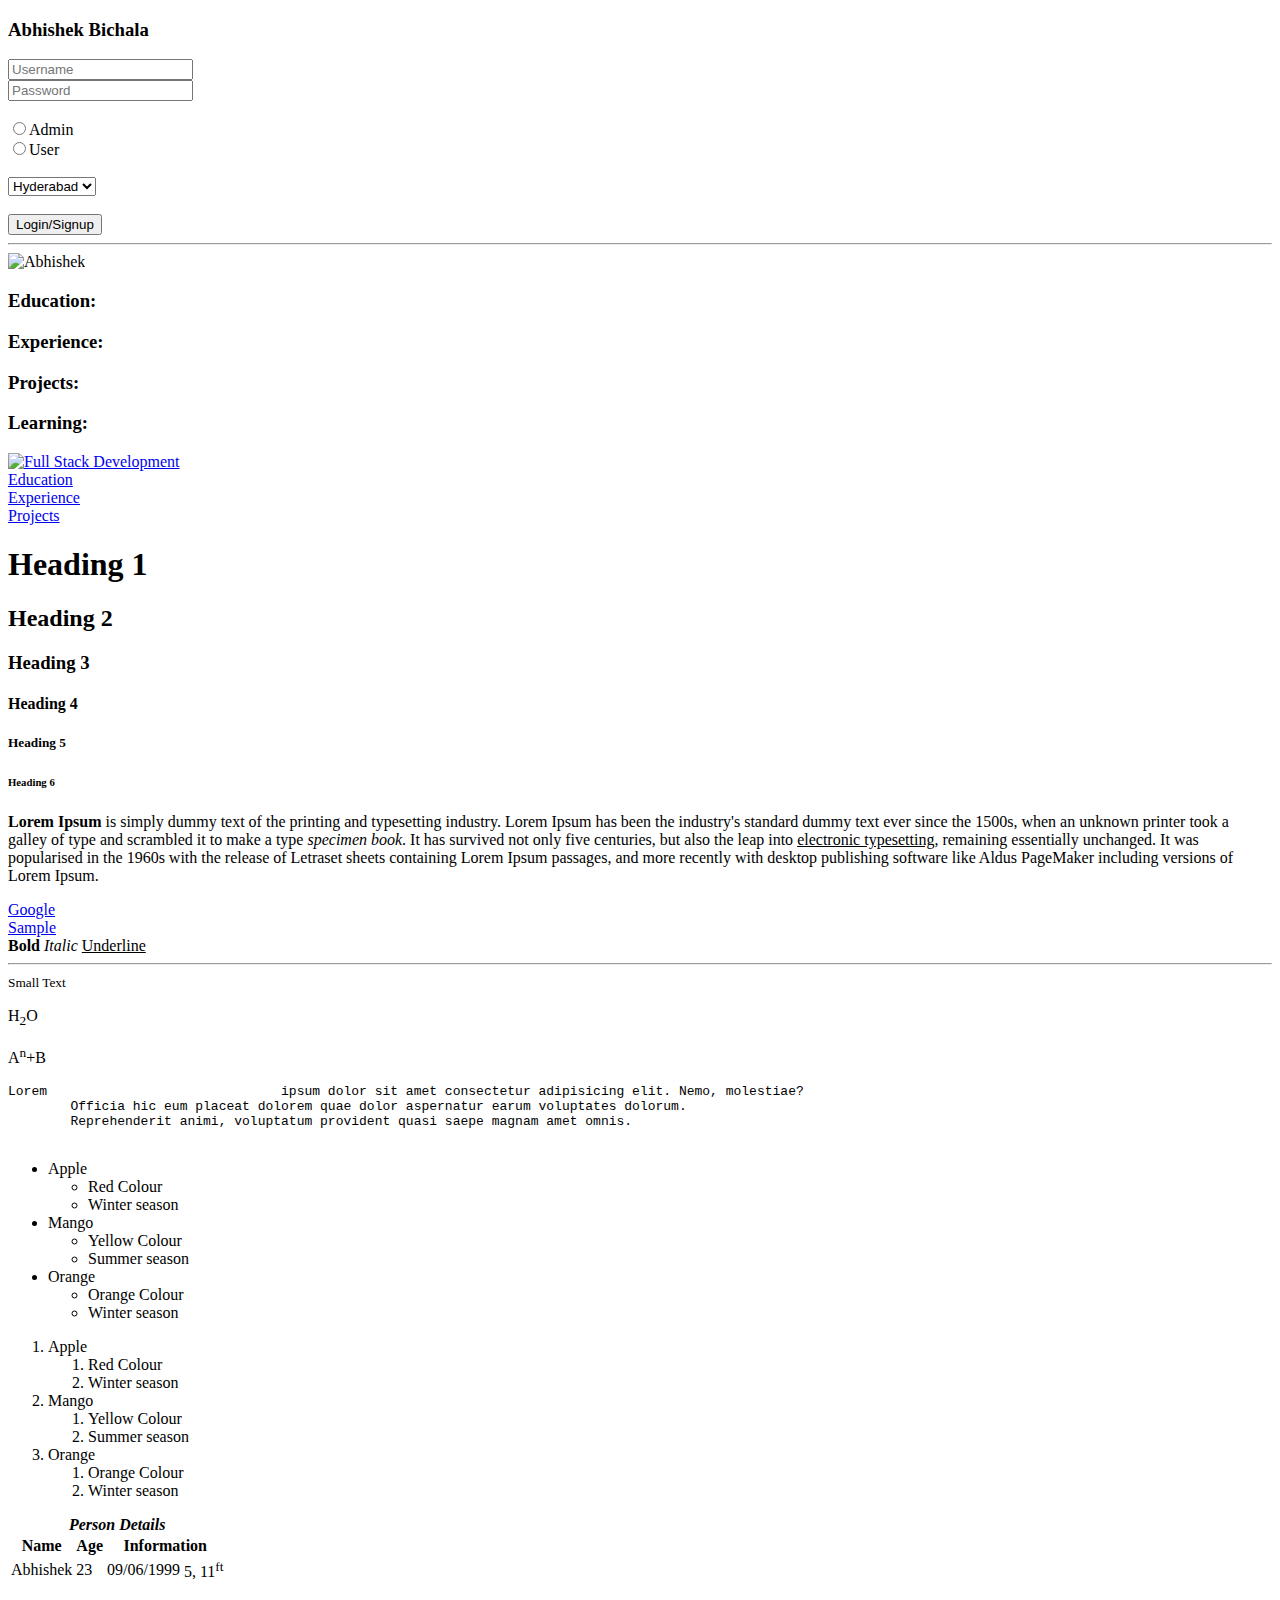
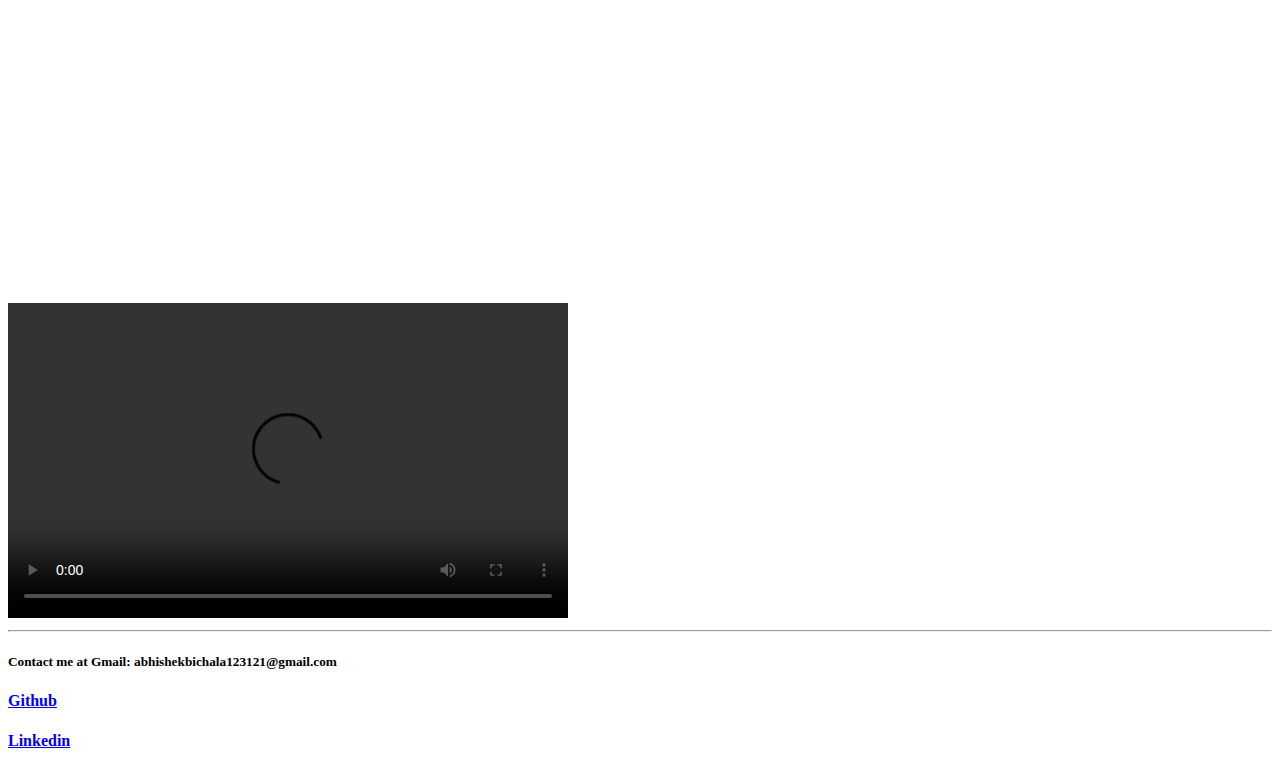
==== HTML/index.html @ 4bc12787 "HTML basic to advance level practice and code updated" ====
<!DOCTYPE html>
<html lang="en">
<head>
    <meta charset="UTF-8">
    <meta http-equiv="X-UA-Compatible" content="IE=edge">
    <meta name="viewport" content="width=device-width, initial-scale=1.0">
    <title>Portfolio</title>
</head>
<body>
    <header>
        <h3>Abhishek Bichala</h3>
        <div class="Login">
            <form action="#">
                <input type="text" placeholder="Username"><br />
                <input type="password" placeholder="Password"><br />
                <br />
                <label for="admin">
                <input type="radio" value="Admin" name="Role" id="admin">Admin<br />
                </label>
                <label for="user">
                <input type="radio" value="User" name="Role" id="user">User<br />
                </label>
                <br />
                <label for="city">
                    <select name="location" id="city">
                        <option value="Hyderabad">Hyderabad</option>
                        <option value="Pune">Pune</option>
                        <option value="Banglore">Banglore</option>
                    </select>
                </label>
                <br /><br />
                <input type="submit" name="Submit" value="Login/Signup">
            </form>
        </div>
    </header>
    <hr />
    <main>
        <img src="/Abhishek.jpg" alt="Abhishek" width=100px/>
        <!-- We can have different sections as we see below there are four sections, ther are Education, Experience, Projects and Learning -->
        <section><h3>Education:</h3></section>
        <section><h3>Experience:</h3></section>
        <section><h3>Projects:</h3></section>
        <section> 
        <h3>Learning:</h3>
   <div> <a href="https://www.crampete.com/blogs/road-map-to-full-stack-web-development/" target="_main"><img src="https://blog.eduonix.com/wp-content/uploads/2018/09/Full-Stack-Developer.jpg" alt="Full Stack Development" height="100" /> </a>
    <br />
    <a href="/education.html" target="_blank">Education</a><br />
    <a href="/experience.html" target="_blank">Experience</a><br />
    <a href="/projects.html" target="_blank">Projects</a>
    </div>
    <h1>Heading 1</h1>
    <h2>Heading 2</h2>
    <h3>Heading 3</h3>
    <h4>Heading 4</h4>
    <h5>Heading 5</h5>
    <h6>Heading 6</h6>
    <p><b>Lorem Ipsum</b> is simply dummy text of the printing and typesetting industry. Lorem Ipsum has been the industry's standard dummy text ever since the 1500s, when an unknown printer took a galley of type and scrambled it to make a type <i>specimen book</i>. It has survived not only five centuries, but also the leap into <u>electronic typesetting</u>, remaining essentially unchanged. It was popularised in the 1960s with the release of Letraset sheets containing Lorem Ipsum passages, and more recently with desktop publishing software like Aldus PageMaker including versions of Lorem Ipsum.</p>
    <a href="https://google.com">Google</a>
    <br />
    <a href="/sample.html">Sample</a>
    <br />
    <div>
    <b>Bold</b>
    <i>Italic</i>
    <u>Underline</u>
    <hr />
    <!-- <big>Big Text</big> --> 
    <small>Small Text</small>
    <br />
    <p>H<sub>2</sub>O</p>
    <p>A<sup>n</sup>+B</p>
    </div>
    <pre>Lorem                              ipsum dolor sit amet consectetur adipisicing elit. Nemo, molestiae? 
        Officia hic eum placeat dolorem quae dolor aspernatur earum voluptates dolorum. 
        Reprehenderit animi, voluptatum provident quasi saepe magnam amet omnis.
    </pre>
    
    </section>

    <section>
        <ul>
            <li>Apple</li>
            <ul>
                <li>Red Colour</li>
                <li>Winter season</li>
            </ul>
            <li>Mango</li>
            <ul>
                <li>Yellow Colour</li>
                <li>Summer season</li>
            </ul>
            <li>Orange</li>
            <ul>
                <li>Orange Colour</li>
                <li>Winter season</li>
            </ul>
        </ul>

        <ol>
            <li>Apple</li>
            <ol>
                <li>Red Colour</li>
                <li>Winter season</li>
            </ol>
            <li>Mango</li>
            <ol>
                <li>Yellow Colour</li>
                <li>Summer season</li>
            </ol>
            <li>Orange</li>
            <ol>
                <li>Orange Colour</li>
                <li>Winter season</li>
            </ol>
        </ol>
    </section>

    <section>
        <table>
            <caption>
                <b><i>Person Details</i></b>
            </caption>
            <thead>
            <tr>
                <th>Name</th>
                <th>Age</th>
                <th colspan="2">Information</th>
            </tr>
        </thead>
        <tbody>
            <tr>
                <td>Abhishek</td>
                <td>23</td>
                <td>09/06/1999</td>
                <td>5, 11<sup>ft</sup></td>
            </tr>
        </tbody>
        </table>
    </section>
    <section>
        <iframe width="560" height="315" src="https://www.youtube.com/embed/osPsgJRUTFE" title="YouTube video player" frameborder="0" allow="accelerometer; autoplay; clipboard-write; encrypted-media; gyroscope; picture-in-picture" allowfullscreen></iframe>
    </section>
    <section>
        <video width="560" height="315" src="/Sample.mp4" controls></video>
    </section>
    </main>
    <hr />
    <footer>
        <h5>Contact me at <span>Gmail: abhishekbichala123121@gmail.com</span></h5>
        <h4><a href="https://github.com/Abhishek1231212" target="_blank">Github</a></h4>
        <h4><a href="https://www.linkedin.com/in/abhishek-bichala-602246171" target="_blank">Linkedin</a></h4>
    </footer>
</body>
</html>
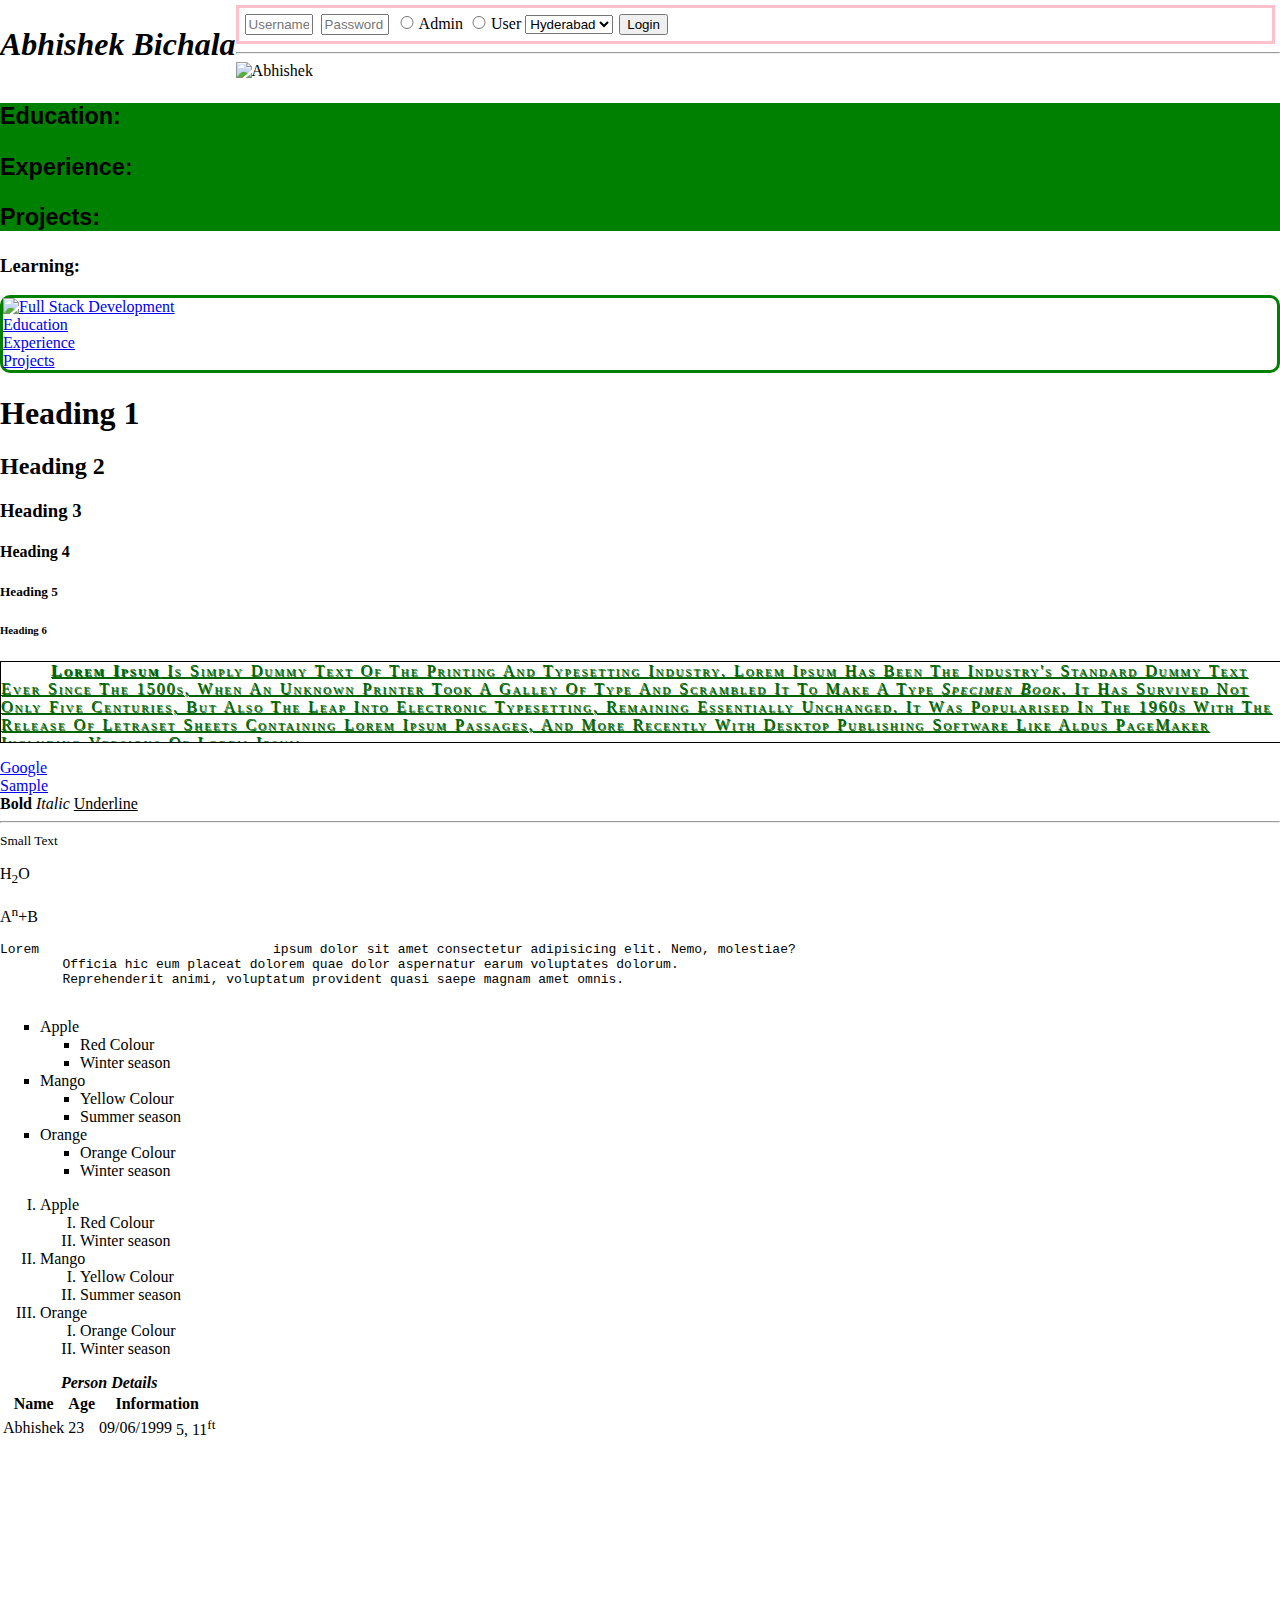
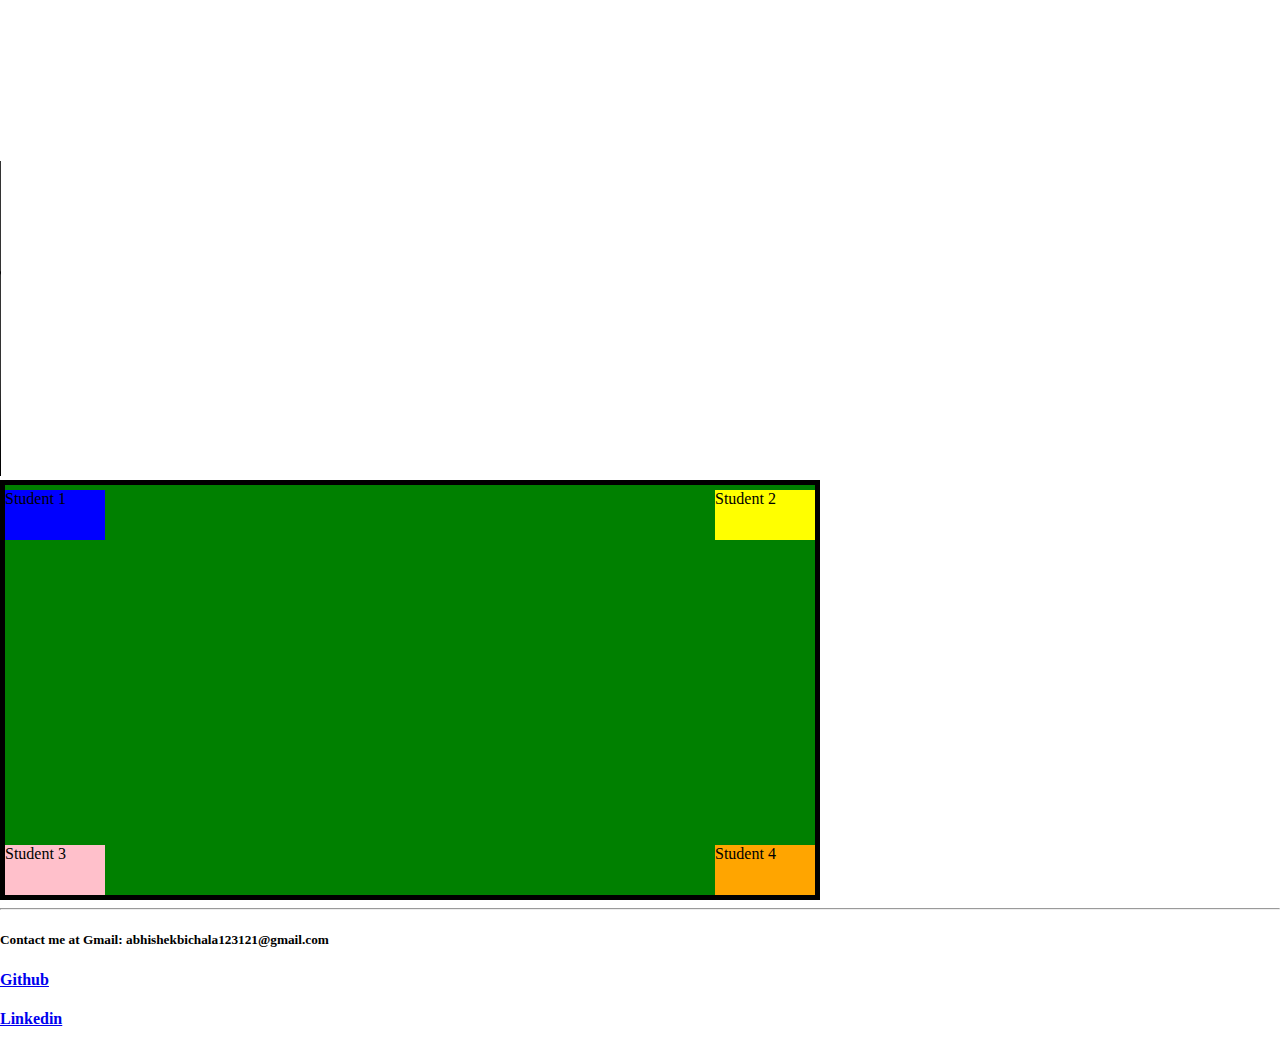
==== commit a291d67a: "CSS learning is updated" ====
--- a/HTML/index.html
+++ b/HTML/index.html
@@ -5,22 +5,22 @@
     <meta http-equiv="X-UA-Compatible" content="IE=edge">
     <meta name="viewport" content="width=device-width, initial-scale=1.0">
     <title>Portfolio</title>
+   <link rel="stylesheet" type="text/css" href="../CSS/index.css" />
+
 </head>
 <body>
     <header>
-        <h3>Abhishek Bichala</h3>
-        <div class="Login">
+        <h1 style="font-style: italic; float: left">Abhishek Bichala</h1>
+        <div class="Login boxModelCSS displayCSS">
             <form action="#">
-                <input type="text" placeholder="Username"><br />
-                <input type="password" placeholder="Password"><br />
-                <br />
+                <input type="text" placeholder="Username">
+                <input type="password" placeholder="Password">
                 <label for="admin">
-                <input type="radio" value="Admin" name="Role" id="admin">Admin<br />
+                <input type="radio" value="Admin" name="Role" id="admin">Admin
                 </label>
                 <label for="user">
-                <input type="radio" value="User" name="Role" id="user">User<br />
+                <input type="radio" value="User" name="Role" id="user">User
                 </label>
-                <br />
                 <label for="city">
                     <select name="location" id="city">
                         <option value="Hyderabad">Hyderabad</option>
@@ -28,8 +28,7 @@
                         <option value="Banglore">Banglore</option>
                     </select>
                 </label>
-                <br /><br />
-                <input type="submit" name="Submit" value="Login/Signup">
+                <input type="submit" name="Submit" value="Login">
             </form>
         </div>
     </header>
@@ -37,12 +36,14 @@
     <main>
         <img src="/Abhishek.jpg" alt="Abhishek" width=100px/>
         <!-- We can have different sections as we see below there are four sections, ther are Education, Experience, Projects and Learning -->
+        <div class="backgroundCSS fontCSS">
         <section><h3>Education:</h3></section>
         <section><h3>Experience:</h3></section>
         <section><h3>Projects:</h3></section>
+        </div>
         <section> 
         <h3>Learning:</h3>
-   <div> <a href="https://www.crampete.com/blogs/road-map-to-full-stack-web-development/" target="_main"><img src="https://blog.eduonix.com/wp-content/uploads/2018/09/Full-Stack-Developer.jpg" alt="Full Stack Development" height="100" /> </a>
+   <div class="Content borderCSS"> <a href="https://www.crampete.com/blogs/road-map-to-full-stack-web-development/" target="_main"><img src="https://blog.eduonix.com/wp-content/uploads/2018/09/Full-Stack-Developer.jpg" alt="Full Stack Development" height="100" /> </a>
     <br />
     <a href="/education.html" target="_blank">Education</a><br />
     <a href="/experience.html" target="_blank">Experience</a><br />
@@ -54,8 +55,8 @@
     <h4>Heading 4</h4>
     <h5>Heading 5</h5>
     <h6>Heading 6</h6>
-    <p><b>Lorem Ipsum</b> is simply dummy text of the printing and typesetting industry. Lorem Ipsum has been the industry's standard dummy text ever since the 1500s, when an unknown printer took a galley of type and scrambled it to make a type <i>specimen book</i>. It has survived not only five centuries, but also the leap into <u>electronic typesetting</u>, remaining essentially unchanged. It was popularised in the 1960s with the release of Letraset sheets containing Lorem Ipsum passages, and more recently with desktop publishing software like Aldus PageMaker including versions of Lorem Ipsum.</p>
-    <a href="https://google.com">Google</a>
+    <p class="textCSS overflowCSS"><b>Lorem Ipsum</b> is simply dummy text of the printing and typesetting industry. Lorem Ipsum has been the industry's standard dummy text ever since the 1500s, when an unknown printer took a galley of type and scrambled it to make a type <i>specimen book</i>. It has survived not only five centuries, but also the leap into <u>electronic typesetting</u>, remaining essentially unchanged. It was popularised in the 1960s with the release of Letraset sheets containing Lorem Ipsum passages, and more recently with desktop publishing software like Aldus PageMaker including versions of Lorem Ipsum.</p>
+    <a class="Google" href="https://google.com" target="_blank">Google</a>
     <br />
     <a href="/sample.html">Sample</a>
     <br />
@@ -143,6 +144,16 @@
     <section>
         <video width="560" height="315" src="/Sample.mp4" controls></video>
     </section>
+
+    <section>
+        <div class="head positioningCSS">
+            <div id="student1">Student 1</div>
+            <div id="student2">Student 2</div>
+            <div id="student3">Student 3</div>
+            <div id="student4">Student 4</div>
+        </div>
+    </section>
+
     </main>
     <hr />
     <footer>
--- a/CSS/index.css
+++ b/CSS/index.css
@@ -0,0 +1,130 @@
+body{
+    margin:0;
+    padding:0;
+    /* background-image:url('https://images.pexels.com/photos/220182/pexels-photo-220182.jpeg');
+    background-size:100% 100%;
+    background-attachment:fixed; */
+}
+
+.backgroundCSS{
+    background-color: green;
+    background-position: top left;
+    background-size: 2px 2px;
+}
+
+.fontCSS{
+    font-size: 20px;
+    /* font-style: italic; */
+    font-family:'Franklin Gothic Medium', 'Arial Narrow', Arial, sans-serif;
+    font-weight: 300;
+    font-variant: samll-caps;
+}
+
+.textCSS{
+    color: darkgreen;
+    text-indent: 50px;
+    letter-spacing: 2px;
+    word-spacing: 1px;
+    text-transform: capitalize;
+    text-decoration: underline;
+    /* text-align: right; */
+    /* direction: rtl; */
+    /* white-space: wrapping; */
+    font-variant:small-caps;
+    text-shadow: 1px 1px;
+}
+
+a.Google:link{
+    color: blue;
+}
+a.Google:visited{
+    color: green;
+}
+a.Google:hover{
+    color: yellow;
+}
+a.Google:active{
+    color: azure;
+}
+
+.borderCSS{
+    border-style:solid;
+    border-width: 3px;
+    border-radius: 10px;
+    border-color:green;
+}
+
+ul{
+    list-style-type: square;
+}
+
+ol{
+    list-style-type: upper-roman;
+}
+
+.boxModelCSS{
+    border: 3px solid pink;
+    padding: 4px 4px 4px 4px;
+    margin: 5px 5px 5px 5px;
+    display: flex;
+}
+input{
+    margin: 2px 2px 2px 2px;
+}
+.overflowCSS{
+    border: 1px solid black;
+    width: 100%;
+    height: 80px;
+    overflow: auto;
+}
+
+.positioningCSS, .head{
+    width: 800px;
+    height: 400px;
+    background-color: green;
+    position: relative;
+    border: 5px solid black;
+    padding: 5px 5px 5px 5px;
+    /* position: absolute; */
+}
+
+#student1{
+    width: 100px;
+    height:50px;
+    background-color: blue;
+    position: absolute;
+    left: 0;
+}
+#student2{
+    width: 100px;
+    height:50px;
+    background-color: yellow;
+    position: absolute;
+    right: 0;
+}
+#student3{
+    width: 100px;
+    height:50px;
+    background-color: pink;
+    position: absolute;
+    bottom: 0;
+    left: 0;
+}
+#student4{
+    width: 100px;
+    height:50px;
+    background-color: orange;
+    position: absolute;
+    bottom: 0;
+    right: 0;
+}
+
+.displayCSS{
+    max-width: 100%;
+    min-width: 20%;
+}
+input{
+    display: inline;
+    max-width: 60px;
+    min-width: 20px;
+}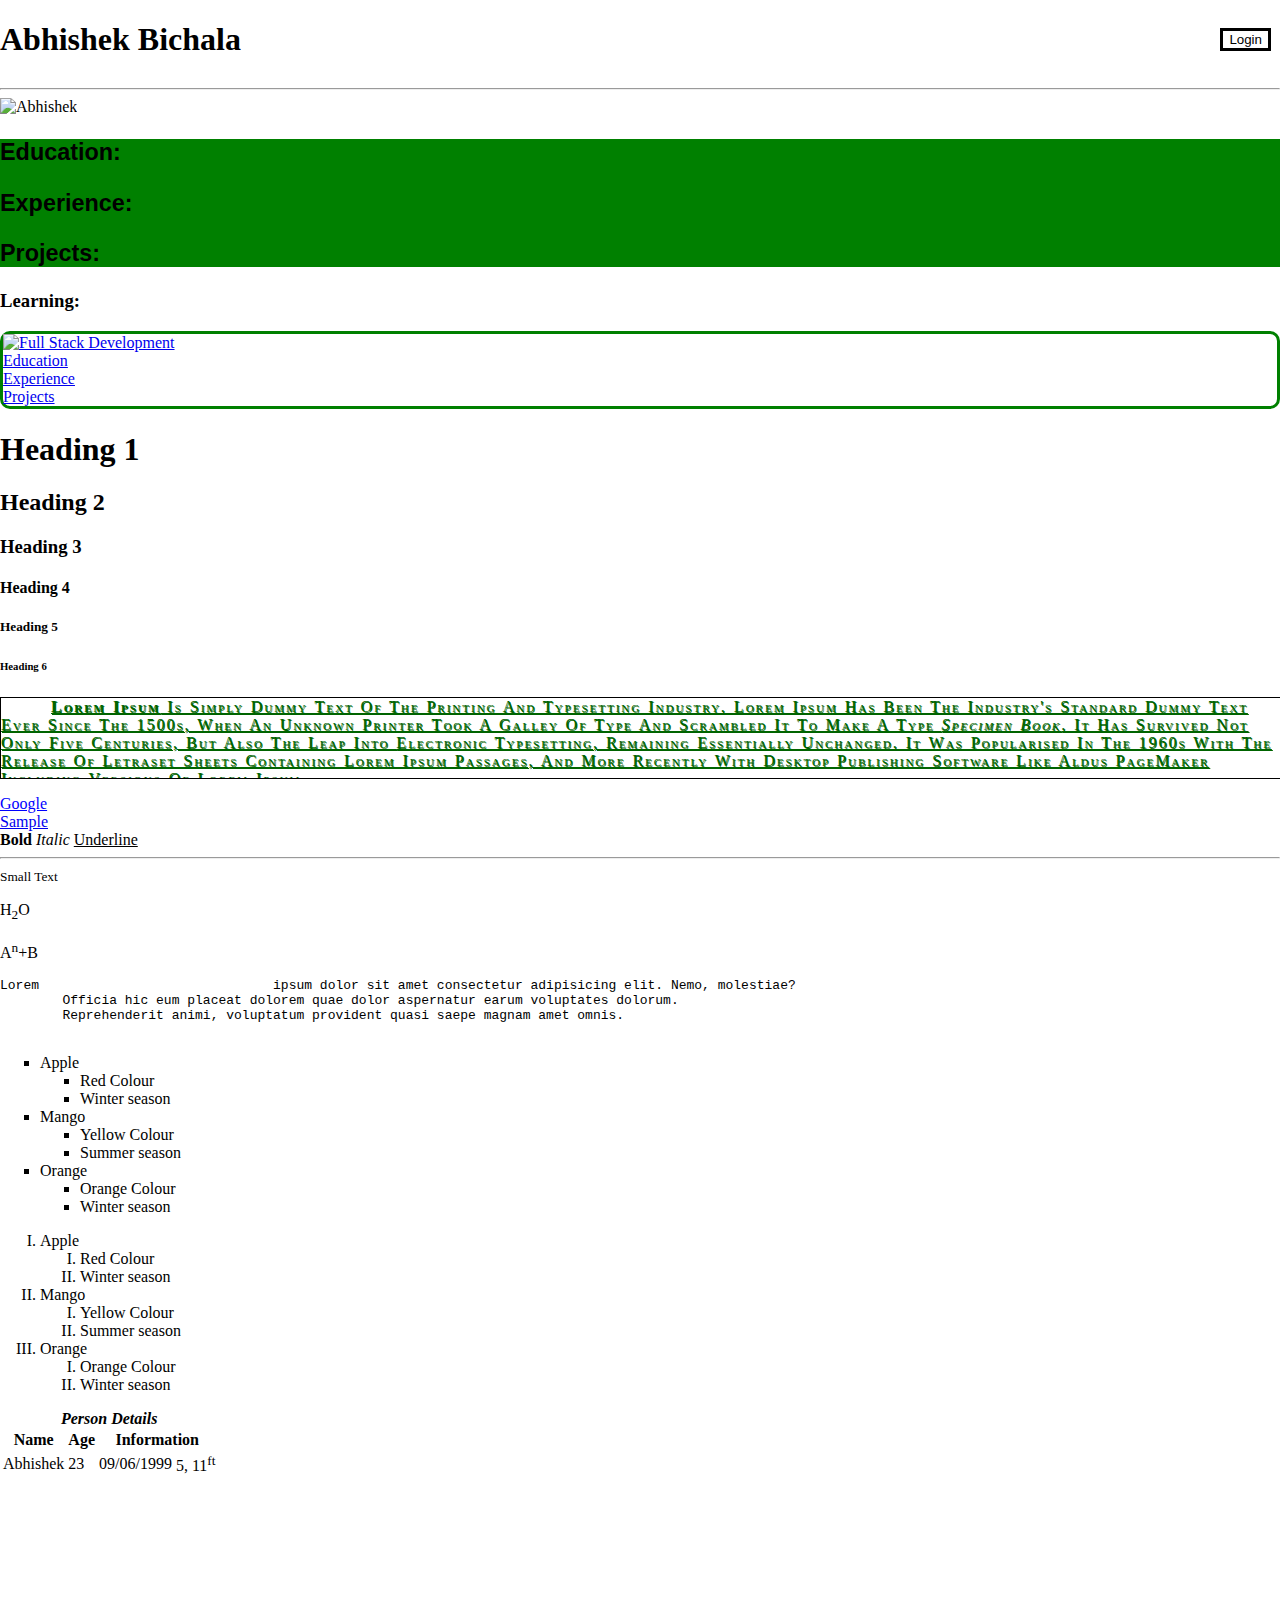
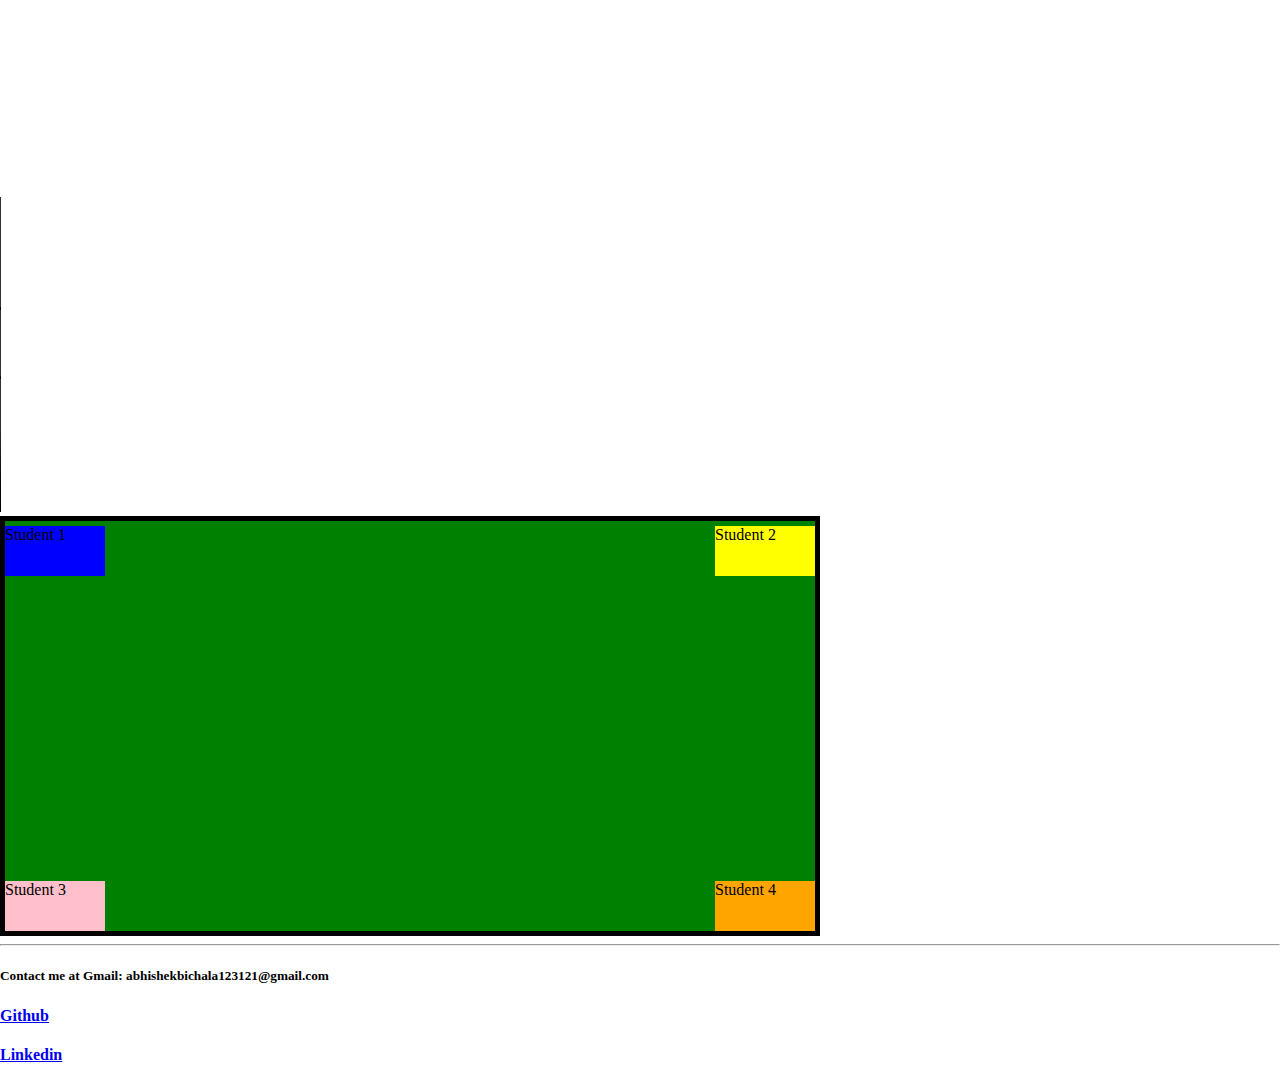
==== commit 2f91f994: "Fullstack learning updated" ====
--- a/HTML/index.html
+++ b/HTML/index.html
@@ -10,26 +10,10 @@
 </head>
 <body>
     <header>
-        <h1 style="font-style: italic; float: left">Abhishek Bichala</h1>
+        <h1 style="width: 50%">Abhishek Bichala</h1>
         <div class="Login boxModelCSS displayCSS">
-            <form action="#">
-                <input type="text" placeholder="Username">
-                <input type="password" placeholder="Password">
-                <label for="admin">
-                <input type="radio" value="Admin" name="Role" id="admin">Admin
-                </label>
-                <label for="user">
-                <input type="radio" value="User" name="Role" id="user">User
-                </label>
-                <label for="city">
-                    <select name="location" id="city">
-                        <option value="Hyderabad">Hyderabad</option>
-                        <option value="Pune">Pune</option>
-                        <option value="Banglore">Banglore</option>
-                    </select>
-                </label>
-                <input type="submit" name="Submit" value="Login">
-            </form>
+                <a href="/HTML/login.html" target="_blank"><button>Login</button></a>
+            
         </div>
     </header>
     <hr />
--- a/CSS/index.css
+++ b/CSS/index.css
@@ -63,7 +63,7 @@
 }
 
 .boxModelCSS{
-    border: 3px solid pink;
+    /* border: 3px solid pink; */
     padding: 4px 4px 4px 4px;
     margin: 5px 5px 5px 5px;
     display: flex;
@@ -119,7 +119,7 @@
     right: 0;
 }
 
-.displayCSS{
+/* .displayCSS{
     max-width: 100%;
     min-width: 20%;
 }
@@ -127,4 +127,17 @@
     display: inline;
     max-width: 60px;
     min-width: 20px;
+} */
+
+header{
+    display: flex;
+    align-items: center;
+}
+.displayCSS{
+    position:absolute;
+    right: 0;
+}
+button{
+    border: 3px solid black;
+    background-color: white;
 }